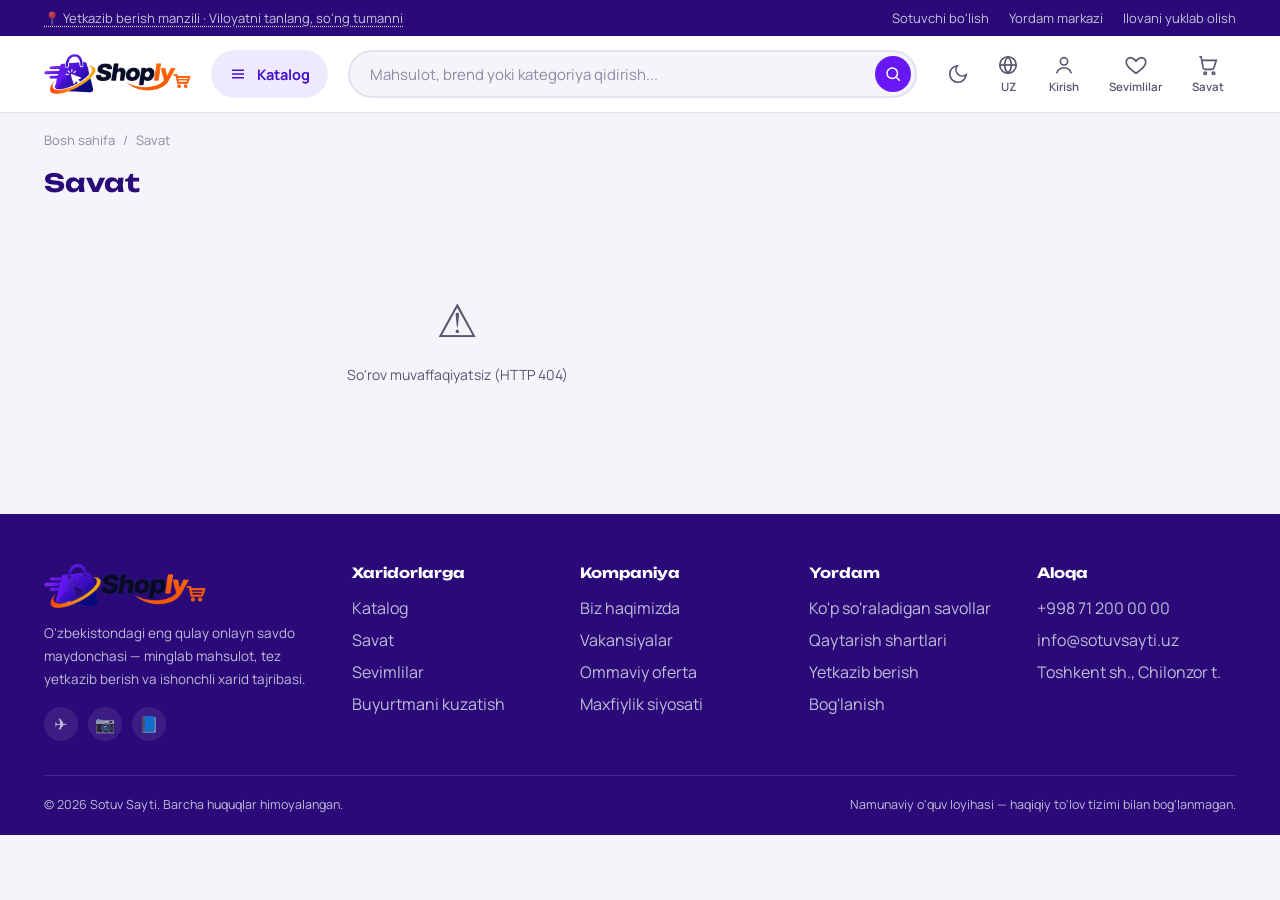
==== cart.html @ d67ecbb9 "first commit" ====
<!DOCTYPE html>
<html lang="uz">

<head>
  <meta charset="UTF-8">
  <meta name="viewport" content="width=device-width, initial-scale=1.0">
  <title>Savat — Shoply</title>
  <script>(function(){try{if(localStorage.getItem("ss_theme")==="dark")document.documentElement.setAttribute("data-theme","dark");}catch(e){}})();</script>
  <link rel="icon" type="icon" href="./images/icons/icon.svg">
  <link rel="stylesheet" href="css/base.css">
  <link rel="stylesheet" href="css/cart.css">
</head>

<body>

  <!-- header -->
  <div id="header-mount"></div>

  <main class="container">
    <div class="breadcrumbs"><a class="breadcrumbs__link" href="index.html" id="crumb-home">Bosh sahifa</a>
      <span>/</span> <span id="crumb-cart">Savat</span></div>
    <h1 class="section__title cart-title" id="cart-page-title">Savat</h1>

    <!-- savat ro'yxati + buyurtma xulosasi -->
    <div class="cart__layout" id="cart-layout">
      <div id="cart-list-mount"></div>
      <div class="order-summary" id="summary-mount"></div>
    </div>
    <!-- /savat -->
  </main>

  <!-- footer -->
  <div id="footer-mount"></div>

  <!-- skriptlar -->
  <script src="js/config.js"></script>
  <script src="js/api.js"></script>
  <script src="js/i18n.js"></script>
  <script src="js/lang-links.js"></script>
  <script src="js/utils.js"></script>
  <script src="js/main.js"></script>
  <script src="js/popups.js"></script>
  <script src="js/cart.js"></script>
</body>

</html>
---- css/base.css ----
/* ==========================================================================
   SOTUV SAYTI — asosiy stil fayli (BEM uslubida)
   Dizayn tizimi: rang, tipografiya, komponentlar.
   Barcha klass nomlari Block__Element--Modifier (BEM) qoidasiga amal qiladi.
   ========================================================================== */

@import url('https://fonts.googleapis.com/css2?family=Unbounded:wght@500;600;700;800&family=Manrope:wght@400;500;600;700;800&family=JetBrains+Mono:wght@500;600;700&display=swap');


:root {
  --color-primary: #6818F5;
  --color-primary-dark: #4412C9;
  --color-primary-darker: #2A0A78;
  --color-primary-light: #EFE9FE;
  --color-gold: #D9A441;
  --color-gold-dark: #B9822A;
  --color-coral: #E8563F;
  --color-coral-light: #FDEAE6;

  --color-bg: #F5F4FA;
  --color-surface: #FFFFFF;
  --color-border: #E4E0EF;
  --color-text: #1E1438;
  --color-text-soft: #5B5470;
  --color-text-faint: #8F89A3;

  --color-success: #2E9E5B;
  --color-star: #F0A93A;

  --font-display: 'Unbounded', system-ui, sans-serif;
  --font-body: 'Manrope', system-ui, sans-serif;
  --font-mono: 'JetBrains Mono', ui-monospace, monospace;

  --radius-sm: 8px;
  --radius-md: 14px;
  --radius-lg: 22px;
  --radius-full: 999px;

  --shadow-sm: 0 1px 2px rgba(68, 18, 201, 0.06), 0 1px 1px rgba(68, 18, 201, 0.04);
  --shadow-md: 0 8px 24px rgba(68, 18, 201, 0.10);
  --shadow-lg: 0 16px 40px rgba(68, 18, 201, 0.16);

  --container: 1240px;
  --header-h: 76px;
}


*,
*::before,
*::after {
  box-sizing: border-box;
}


html {
  scroll-behavior: smooth;
}


body {
  margin: 0;
  font-family: var(--font-body);
  color: var(--color-text);
  background: var(--color-bg);
  -webkit-font-smoothing: antialiased;
}


img {
  max-width: 100%;
  display: block;
}


a {
  color: inherit;
  text-decoration: none;
}


button {
  font-family: inherit;
  cursor: pointer;
}


ul {
  margin: 0;
  padding: 0;
  list-style: none;
}


h1,
h2,
h3,
h4 {
  margin: 0;
  font-family: var(--font-display);
}


p {
  margin: 0;
}


input,
select {
  font-family: inherit;
}


:focus-visible {
  outline: 3px solid var(--color-gold);
  outline-offset: 2px;
  border-radius: 4px;
}


/* animatsiyalarni kamaytirish */
@media (prefers-reduced-motion: reduce) {

  * {
    animation-duration: 0.001ms !important;
    transition-duration: 0.001ms !important;
  }
}


/* container */
.container {
  max-width: var(--container);
  margin: 0 auto;
  padding: 0 24px;
}


/* topbar */
.topbar {
  background: var(--color-primary-darker);
  color: rgba(255, 255, 255, 0.75);
  font-size: 13px;
}


.topbar .container {
  display: flex;
  justify-content: space-between;
  align-items: center;
  height: 36px;
}


.topbar__region {
  display: flex;
  align-items: center;
  gap: 6px;
}


.topbar__links {
  display: flex;
  gap: 20px;
}


.topbar__link:hover {
  color: #fff;
}


/* logo */
.logo {
  display: flex;
  align-items: center;
  gap: 10px;
  font-family: var(--font-display);
  font-weight: 700;
  font-size: 21px;
  color: var(--color-primary-dark);
  white-space: nowrap;
}


.logo--footer {
  color: #fff;
  margin-bottom: 14px;
}


.logo__mark {
  width: 38px;
  height: 38px;
  border-radius: 10px;
  background: linear-gradient(135deg, var(--color-primary) 0%, var(--color-primary-dark) 100%);
  position: relative;
  flex-shrink: 0;
  overflow: hidden;
}


.logo__mark::before,
.logo__mark::after {
  content: "";
  position: absolute;
  border: 2px solid rgba(217, 164, 65, 0.9);
}


.logo__mark::before {
  width: 16px;
  height: 16px;
  transform: rotate(45deg);
  top: 7px;
  left: 11px;
}


.logo__mark::after {
  width: 8px;
  height: 8px;
  border-radius: 50%;
  bottom: 6px;
  right: 6px;
  border-color: #fff;
}


.logo__accent {
  color: var(--color-gold-dark);
}


.logo--footer .logo__accent {
  color: var(--color-gold);
}


/* header */
.header {
  position: sticky;
  top: 0;
  z-index: 100;
  background: var(--color-surface);
  border-bottom: 1px solid var(--color-border);
}


.header__inner {
  display: grid;
  grid-template-columns: auto auto 1fr auto;
  align-items: center;
  gap: 20px;
  height: var(--header-h);
}


.header__actions {
  display: flex;
  align-items: center;
  gap: 6px;
}


/* catalog-menu */
.catalog-menu {
  position: relative;
}


.catalog-menu__trigger {
  display: flex;
  align-items: center;
  gap: 10px;
  height: 48px;
  padding: 0 18px;
  border: none;
  border-radius: var(--radius-full);
  background: var(--color-primary-light);
  color: var(--color-primary-dark);
  font-weight: 700;
  font-size: 14.5px;
  white-space: nowrap;
  transition: background .15s ease, color .15s ease;
}


.catalog-menu__trigger:hover {
  background: #d5ecea;
}


.catalog-menu__trigger--active {
  background: var(--color-primary);
  color: #fff;
}


.catalog-menu__trigger-icon {
  width: 18px;
  height: 18px;
  display: flex;
  align-items: center;
  justify-content: center;
  flex-shrink: 0;
}


.catalog-menu__trigger-icon svg {
  width: 100%;
  height: 100%;
}


.catalog-menu__trigger-icon--close {
  display: none;
}


.catalog-menu__trigger--active .catalog-menu__trigger-icon--open {
  display: none;
}


.catalog-menu__trigger--active .catalog-menu__trigger-icon--close {
  display: flex;
}


.catalog-menu__panel {
  position: absolute;
  top: calc(100% + 10px);
  left: 0;
  z-index: 90;
  display: none;
  background: var(--color-surface);
  border: 1px solid var(--color-border);
  border-radius: var(--radius-lg);
  box-shadow: var(--shadow-lg);
  overflow: hidden;
}


.catalog-menu__panel--open {
  display: flex;
}


.catalog-menu__sidebar {
  width: 300px;
  max-height: 520px;
  overflow-y: auto;
  padding: 10px;
  border-right: 1px solid var(--color-border);
  flex-shrink: 0;
}


.catalog-menu__item {
  display: flex;
  align-items: center;
  gap: 12px;
  width: 100%;
  padding: 11px 14px;
  border: none;
  background: none;
  border-radius: var(--radius-sm);
  font-size: 14px;
  font-weight: 600;
  color: var(--color-text);
  text-align: left;
  white-space: nowrap;
}


.catalog-menu__item:hover,
.catalog-menu__item--active {
  background: var(--color-primary-light);
  color: var(--color-primary-dark);
}


.catalog-menu__item-icon {
  font-size: 18px;
  flex-shrink: 0;
}


.catalog-menu__item-name {
  flex: 1;
  overflow: hidden;
  text-overflow: ellipsis;
}


.catalog-menu__item-arrow {
  color: var(--color-text-faint);
  flex-shrink: 0;
}


.catalog-menu__item:hover .catalog-menu__item-arrow,
.catalog-menu__item--active .catalog-menu__item-arrow {
  color: var(--color-primary);
}


.catalog-menu__flyout {
  width: 640px;
  max-height: 520px;
  overflow-y: auto;
  padding: 26px 30px;
  display: none;
}


.catalog-menu__flyout--open {
  display: block;
}


.catalog-menu__flyout-title {
  font-family: var(--font-display);
  font-size: 18px;
  font-weight: 700;
  color: var(--color-primary-darker);
  margin-bottom: 18px;
  display: flex;
  align-items: center;
  gap: 8px;
}


.catalog-menu__columns {
  display: grid;
  grid-template-columns: repeat(3, 1fr);
  gap: 24px;
}


.catalog-menu__group-title {
  font-size: 13.5px;
  font-weight: 700;
  color: var(--color-text);
  margin-bottom: 12px;
}


.catalog-menu__group-list {
  display: flex;
  flex-direction: column;
  gap: 9px;
}


.catalog-menu__group-link {
  font-size: 13.5px;
  color: var(--color-text-soft);
}


.catalog-menu__group-link:hover {
  color: var(--color-primary);
}


.catalog-menu__backdrop {
  position: fixed;
  inset: 0;
  background: rgba(8, 46, 45, 0.15);
  z-index: 80;
  display: none;
}


.catalog-menu__backdrop--open {
  display: block;
}


/* search */
.search {
  position: relative;
  max-width: 640px;
  width: 100%;
}


.search__input {
  width: 100%;
  height: 48px;
  border-radius: var(--radius-full);
  border: 2px solid var(--color-border);
  background: var(--color-bg);
  padding: 0 52px 0 20px;
  font-size: 15px;
  color: var(--color-text);
  transition: border-color .15s ease, background .15s ease;
}


.search__input:focus {
  border-color: var(--color-primary);
  background: var(--color-surface);
  outline: none;
}


.search__input::placeholder {
  color: var(--color-text-faint);
}


.search__submit {
  position: absolute;
  right: 6px;
  top: 6px;
  width: 36px;
  height: 36px;
  border-radius: 50%;
  border: none;
  background: var(--color-primary);
  color: #fff;
  display: flex;
  align-items: center;
  justify-content: center;
  transition: background .15s ease, transform .12s ease;
}


.search__submit:hover {
  background: var(--color-primary-dark);
}


.search__submit:active {
  transform: scale(0.94);
}


.search__suggest {
  position: absolute;
  top: calc(100% + 8px);
  left: 0;
  right: 0;
  background: var(--color-surface);
  border-radius: var(--radius-md);
  box-shadow: var(--shadow-lg);
  border: 1px solid var(--color-border);
  overflow: hidden;
  z-index: 50;
  display: none;
}


.search__suggest--open {
  display: block;
}


.search__suggest-item {
  display: flex;
  align-items: center;
  gap: 10px;
  padding: 10px 18px;
  font-size: 14px;
  color: var(--color-text-soft);
  border-bottom: 1px solid var(--color-border);
}


.search__suggest-item:last-child {
  border-bottom: none;
}


.search__suggest-item:hover {
  background: var(--color-primary-light);
  color: var(--color-primary-dark);
}


.search__suggest-item strong {
  color: var(--color-text);
}


/* icon-btn */
.icon-btn {
  position: relative;
  display: flex;
  flex-direction: column;
  align-items: center;
  gap: 3px;
  padding: 8px 12px;
  border: none;
  background: none;
  border-radius: var(--radius-sm);
  color: var(--color-text-soft);
  font-size: 11.5px;
  font-weight: 600;
  transition: color .15s ease, background .15s ease;
}


.icon-btn:hover {
  color: var(--color-primary-dark);
  background: var(--color-primary-light);
}


.icon-btn__icon {
  width: 22px;
  height: 22px;
}


.icon-btn__badge {
  position: absolute;
  top: 2px;
  right: 4px;
  min-width: 16px;
  height: 16px;
  padding: 0 4px;
  border-radius: var(--radius-full);
  background: var(--color-coral);
  color: #fff;
  font-size: 10px;
  font-weight: 700;
  display: flex;
  align-items: center;
  justify-content: center;
  border: 2px solid var(--color-surface);
}


/* lang-switcher */
.lang-switcher {
  position: relative;
}


.lang-switcher__menu {
  position: absolute;
  top: calc(100% + 8px);
  right: 0;
  min-width: 180px;
  background: var(--color-surface);
  border: 1px solid var(--color-border);
  border-radius: var(--radius-md);
  box-shadow: var(--shadow-lg);
  padding: 6px;
  display: none;
  z-index: 60;
}


.lang-switcher__menu--open {
  display: block;
}


.lang-switcher__option {
  display: flex;
  align-items: center;
  gap: 10px;
  width: 100%;
  text-align: left;
  border: none;
  background: none;
  padding: 10px 12px;
  border-radius: var(--radius-sm);
  font-size: 13.5px;
  font-weight: 600;
  color: var(--color-text-soft);
}


.lang-switcher__option:hover {
  background: var(--color-primary-light);
  color: var(--color-primary-dark);
}


.lang-switcher__option--active {
  background: var(--color-primary-light);
  color: var(--color-primary-dark);
}


.lang-switcher__code {
  display: inline-flex;
  align-items: center;
  justify-content: center;
  min-width: 26px;
  padding: 2px 6px;
  border-radius: 5px;
  background: var(--color-primary-light);
  color: var(--color-primary-dark);
  font-family: var(--font-mono);
  font-size: 11px;
  font-weight: 700;
}


/* hero */
.hero {
  position: relative;
  margin-top: 20px;
  border-radius: var(--radius-lg);
  overflow: hidden;
  background: linear-gradient(120deg, var(--color-primary-dark) 0%, var(--color-primary) 100%);
  color: #fff;
  min-height: 320px;
  display: flex;
  align-items: center;
}


.hero::before {
  content: "";
  position: absolute;
  inset: 0;
  background-image:
    linear-gradient(45deg, rgba(217, 164, 65, 0.16) 25%, transparent 25%),
    linear-gradient(-45deg, rgba(217, 164, 65, 0.16) 25%, transparent 25%),
    linear-gradient(45deg, transparent 75%, rgba(217, 164, 65, 0.16) 75%),
    linear-gradient(-45deg, transparent 75%, rgba(217, 164, 65, 0.16) 75%);
  background-size: 64px 64px;
  background-position: 0 0, 0 32px, 32px -32px, -32px 0;
  opacity: 0.5;
}


/* btn */
.btn {
  display: inline-flex;
  align-items: center;
  justify-content: center;
  gap: 8px;
  border: none;
  border-radius: var(--radius-full);
  padding: 13px 26px;
  font-weight: 700;
  font-size: 14.5px;
  transition: transform .12s ease, box-shadow .15s ease, background .15s ease;
}


.btn:active {
  transform: scale(0.97);
}


.btn--primary {
  background: var(--color-gold);
  color: var(--color-primary-darker);
}


.btn--primary:hover {
  background: #E5B255;
  box-shadow: var(--shadow-md);
}


.btn--solid {
  background: var(--color-primary);
  color: #fff;
}


.btn--solid:hover {
  background: var(--color-primary-dark);
}


.btn--ghost {
  background: var(--color-primary-light);
  color: var(--color-primary-dark);
}


.btn--ghost:hover {
  background: #d5ecea;
}


.btn--block {
  width: 100%;
}


.btn--lg {
  padding: 16px 28px;
  font-size: 15.5px;
}


.btn--sm {
  padding: 9px 16px;
  font-size: 13px;
}


.btn:disabled {
  opacity: 0.5;
  cursor: not-allowed;
}


/* section */
.section {
  padding: 44px 0;
}


.section__head {
  display: flex;
  justify-content: space-between;
  align-items: flex-end;
  margin-bottom: 22px;
}


.section__title {
  font-size: 25px;
  font-weight: 700;
  color: var(--color-primary-darker);
}


.section__eyebrow {
  display: block;
  font-family: var(--font-mono);
  font-size: 12px;
  letter-spacing: 0.08em;
  text-transform: uppercase;
  color: var(--color-gold-dark);
  margin-bottom: 6px;
  font-weight: 700;
}


.promo-banners__item--gold {
  background: linear-gradient(120deg, #E9BB64, var(--color-gold));
  color: var(--color-primary-darker);
}


.promo-banners__item--coral {
  background: linear-gradient(120deg, #F0806A, var(--color-coral));
  color: #fff;
}


.promo-banners__item .btn {
  align-self: flex-start;
  margin-top: 4px;
}


/* badge */
.badge {
  font-size: 11px;
  font-weight: 800;
  padding: 4px 9px;
  border-radius: var(--radius-full);
  letter-spacing: 0.02em;
}


.badge--sale {
  background: var(--color-coral);
  color: #fff;
}


.badge--new {
  background: var(--color-primary);
  color: #fff;
}


.badge--nogift {
  background: var(--color-gold);
  color: var(--color-primary-darker);
}


/* rating-stars */
.rating-stars {
  color: var(--color-star);
}


/* price */
.price {
  display: flex;
  align-items: baseline;
  gap: 8px;
  font-family: var(--font-mono);
}


.price__now {
  font-size: 16px;
  font-weight: 700;
  color: var(--color-text);
}


.price__old {
  font-size: 12.5px;
  color: var(--color-text-faint);
  text-decoration: line-through;
}


.price__discount {
  font-size: 11.5px;
  font-weight: 700;
  color: var(--color-coral);
}


/* fav-btn */
.fav-btn {
  width: 34px;
  height: 34px;
  border-radius: 50%;
  border: none;
  background: rgba(255, 255, 255, 0.92);
  display: flex;
  align-items: center;
  justify-content: center;
  color: var(--color-text-soft);
  box-shadow: var(--shadow-sm);
  transition: color .15s ease, transform .12s ease;
}


.fav-btn:hover {
  transform: scale(1.08);
}


.fav-btn__icon {
  width: 17px;
  height: 17px;
}


.fav-btn--active {
  color: var(--color-coral);
}


.fav-btn--active .fav-btn__icon {
  fill: var(--color-coral);
}


/* product-card */
.product-grid {
  display: grid;
  grid-template-columns: repeat(5, 1fr);
  gap: 16px;
}


.product-card {
  background: var(--color-surface);
  border: 1px solid var(--color-border);
  border-radius: var(--radius-md);
  overflow: hidden;
  position: relative;
  display: flex;
  flex-direction: column;
  transition: box-shadow .18s ease, transform .18s ease, border-color .18s ease;
}


.product-card:hover {
  box-shadow: var(--shadow-md);
  transform: translateY(-3px);
  border-color: var(--color-primary);
}


.product-card__media {
  position: relative;
  width: 100%;
  height: 0;
  padding-bottom: 100%;
  /* 1:1 nisbat — barcha muhitlarda ishonchli ishlaydi (aspect-ratio'ga tayanmaydi) */
  background: var(--color-bg);
  overflow: hidden;
}


.product-card__media img {
  position: absolute;
  inset: 0;
  width: 100%;
  height: 100%;
  object-fit: cover;
}


.product-card__badges {
  position: absolute;
  top: 10px;
  left: 10px;
  display: flex;
  flex-direction: column;
  gap: 6px;
  z-index: 2;
}


.product-card__fav-btn {
  position: absolute;
  top: 10px;
  right: 10px;
  z-index: 2;
}


.product-card__info {
  padding: 13px 14px 15px;
  display: flex;
  flex-direction: column;
  gap: 6px;
  flex: 1;
}


.product-card__rating {
  display: flex;
  align-items: center;
  gap: 5px;
  font-size: 12px;
  color: var(--color-text-faint);
  font-weight: 600;
}


.product-card__title {
  font-size: 13.5px;
  font-weight: 600;
  line-height: 1.35;
  color: var(--color-text);
  display: -webkit-box;
  -webkit-line-clamp: 2;
  -webkit-box-orient: vertical;
  overflow: hidden;
  min-height: 36px;
}


.product-card__price-row {
  margin-top: auto;
}


.product-card__note {
  font-size: 11.5px;
  color: var(--color-text-faint);
}


.product-card__add-cart {
  margin-top: 8px;
  width: 100%;
  border: 1.5px solid var(--color-primary);
  background: transparent;
  color: var(--color-primary-dark);
  border-radius: var(--radius-full);
  padding: 9px;
  font-weight: 700;
  font-size: 12.5px;
  display: flex;
  align-items: center;
  justify-content: center;
  gap: 6px;
  transition: background .15s ease, color .15s ease;
}


.product-card__add-cart:hover {
  background: var(--color-primary);
  color: #fff;
}


.product-card__add-cart--in-cart {
  background: var(--color-primary);
  color: #fff;
}


.product-card__add-cart-icon {
  width: 15px;
  height: 15px;
}


.filters {
  background: var(--color-surface);
  border: 1px solid var(--color-border);
  border-radius: var(--radius-md);
  padding: 18px;
  position: sticky;
  top: calc(var(--header-h) + 66px);
}


.catalog__result-count {
  font-size: 14px;
  color: var(--color-text-soft);
}


.catalog__result-count strong {
  color: var(--color-text);
}


.catalog__sort-select {
  padding: 10px 14px;
  border-radius: var(--radius-full);
  border: 1.5px solid var(--color-border);
  background: var(--color-surface);
  font-size: 13.5px;
  font-weight: 600;
}


.catalog__chips {
  display: flex;
  gap: 8px;
  flex-wrap: wrap;
  margin-bottom: 16px;
}


.pagination__page {
  min-width: 38px;
  height: 38px;
  padding: 0 8px;
  border: 1.5px solid transparent;
  background: none;
  border-radius: var(--radius-sm);
  font-size: 14px;
  font-weight: 600;
  color: var(--color-text-soft);
}


.pagination__page:hover {
  background: var(--color-primary-light);
  color: var(--color-primary-dark);
}


.pagination__page--active {
  border-color: var(--color-text);
  color: var(--color-text);
  font-weight: 700;
}


/* empty-state */
.empty-state {
  text-align: center;
  padding: 70px 20px;
  color: var(--color-text-soft);
}


.empty-state__icon {
  font-size: 46px;
  margin-bottom: 14px;
}


.empty-state__title {
  font-size: 19px;
  margin-bottom: 8px;
  color: var(--color-text);
}


.empty-state__text {
  font-size: 14px;
}


.empty-state__action {
  margin-top: 16px;
}


/* breadcrumbs */
.breadcrumbs {
  font-size: 13px;
  color: var(--color-text-faint);
  display: flex;
  gap: 8px;
  align-items: center;
  flex-wrap: wrap;
  margin: 18px 0;
}


.breadcrumbs__link:hover {
  color: var(--color-primary);
}


.buy-box__price .price__now {
  font-size: 26px;
}


/* qty-control */
.qty-control {
  display: flex;
  align-items: center;
  border: 1.5px solid var(--color-border);
  border-radius: var(--radius-full);
}


.qty-control__btn {
  width: 34px;
  height: 34px;
  border: none;
  background: none;
  font-size: 16px;
  font-weight: 700;
  color: var(--color-primary-dark);
}


.qty-control__btn:disabled {
  color: var(--color-text-faint);
  cursor: not-allowed;
  opacity: 0.5;
}


.qty-control__value {
  min-width: 30px;
  text-align: center;
  font-weight: 700;
  font-family: var(--font-mono);
}


.reviews__score .rating-stars {
  font-size: 15px;
  margin: 6px 0 4px;
  display: block;
}


.reviews__item .rating-stars {
  font-size: 12px;
}


/* avatar */
.avatar {
  width: 34px;
  height: 34px;
  border-radius: 50%;
  background: var(--color-primary-light);
  color: var(--color-primary-dark);
  display: flex;
  align-items: center;
  justify-content: center;
  font-weight: 700;
  font-size: 13px;
}


.avatar--lg {
  width: 56px;
  height: 56px;
  font-size: 20px;
  margin: 0 auto 14px;
}


/* modal */
.modal {
  position: fixed;
  inset: 0;
  background: rgba(11, 47, 45, 0.55);
  display: none;
  align-items: center;
  justify-content: center;
  z-index: 1000;
  padding: 20px;
}


.modal--open {
  display: flex;
}


.modal__box {
  background: var(--color-surface);
  border-radius: var(--radius-lg);
  width: 100%;
  max-width: 400px;
  padding: 30px;
  position: relative;
  box-shadow: var(--shadow-lg);
}


.modal__close {
  position: absolute;
  top: 16px;
  right: 16px;
  width: 32px;
  height: 32px;
  border-radius: 50%;
  border: none;
  background: var(--color-bg);
  display: flex;
  align-items: center;
  justify-content: center;
  color: var(--color-text-soft);
}


.modal__title {
  font-size: 21px;
  margin-bottom: 6px;
}


.modal__subtitle {
  font-size: 13.5px;
  color: var(--color-text-soft);
  margin-bottom: 22px;
}


.modal__switch {
  text-align: center;
  font-size: 13px;
  color: var(--color-text-soft);
  margin-top: 16px;
}


.modal__switch-btn {
  background: none;
  border: none;
  color: var(--color-primary);
  font-weight: 700;
}


.modal__account {
  text-align: center;
}


.modal__logout {
  width: 100%;
}


/* form-field */
.form-field {
  margin-bottom: 14px;
}


.form-field__label {
  display: block;
  font-size: 12.5px;
  font-weight: 700;
  color: var(--color-text-soft);
  margin-bottom: 6px;
}


.form-field__input {
  width: 100%;
  padding: 12px 14px;
  border: 1.5px solid var(--color-border);
  border-radius: var(--radius-sm);
  font-size: 14px;
}


.form-field__input:focus {
  border-color: var(--color-primary);
  outline: none;
}


.form-field__error {
  font-size: 12.5px;
  color: var(--color-coral);
  margin-top: 4px;
  display: none;
}


.form-field__error--show {
  display: block;
}


/* toast */
.toast {
  position: fixed;
  bottom: 24px;
  left: 50%;
  transform: translateX(-50%) translateY(20px);
  background: var(--color-primary-darker);
  color: #fff;
  padding: 14px 22px;
  border-radius: var(--radius-full);
  font-size: 13.5px;
  font-weight: 600;
  display: flex;
  align-items: center;
  gap: 10px;
  box-shadow: var(--shadow-lg);
  z-index: 1100;
  opacity: 0;
  pointer-events: none;
  transition: opacity .25s ease, transform .25s ease;
}


.toast--show {
  opacity: 1;
  transform: translateX(-50%) translateY(0);
}


.toast__dot {
  width: 8px;
  height: 8px;
  border-radius: 50%;
  background: var(--color-gold);
}


/* footer */
.footer {
  background: var(--color-primary-darker);
  color: rgba(255, 255, 255, 0.72);
  margin-top: 60px;
  padding: 50px 0 22px;
}


.footer__grid {
  display: grid;
  grid-template-columns: 1.4fr repeat(4, 1fr);
  gap: 30px;
  padding-bottom: 34px;
  border-bottom: 1px solid rgba(255, 255, 255, 0.12);
}


.footer__col-title {
  color: #fff;
  font-size: 14px;
  margin-bottom: 16px;
}


.footer__col-list {
  display: flex;
  flex-direction: column;
  gap: 10px;
}


.footer__col-link:hover {
  color: #fff;
}


.footer__about-text {
  font-size: 13.5px;
  line-height: 1.7;
  max-width: 280px;
}


.footer__social {
  display: flex;
  gap: 10px;
  margin-top: 16px;
}


.footer__social-link {
  width: 34px;
  height: 34px;
  border-radius: 50%;
  background: rgba(255, 255, 255, 0.08);
  display: flex;
  align-items: center;
  justify-content: center;
}


.footer__social-link:hover {
  background: var(--color-gold);
  color: var(--color-primary-darker);
}


.footer__contact-list {
  display: flex;
  flex-direction: column;
  gap: 10px;
}


.footer__bottom {
  display: flex;
  justify-content: space-between;
  align-items: center;
  padding-top: 20px;
  font-size: 12.5px;
  flex-wrap: wrap;
  gap: 10px;
}


/* img-placeholder */
.img-placeholder {
  position: absolute;
  inset: 0;
  width: 100%;
  height: 100%;
  display: flex;
  flex-direction: column;
  align-items: center;
  justify-content: center;
  gap: 6px;
  background:
    repeating-linear-gradient(45deg, rgba(14, 124, 123, 0.05) 0 10px, transparent 10px 20px),
    var(--color-primary-light);
  color: var(--color-primary);
}


.img-placeholder__icon {
  width: 30%;
  max-width: 44px;
  opacity: 0.55;
}


.img-placeholder__label {
  font-size: 11px;
  font-weight: 700;
  opacity: 0.6;
}


/* RESPONSIVE */
/* planshet */
@media (max-width: 1100px) {

  .product-grid {
    grid-template-columns: repeat(4, 1fr);
  }


  .catalog-menu__flyout {
    width: 480px;
  }


  .catalog-menu__columns {
    grid-template-columns: repeat(2, 1fr);
  }
}


/* kichik planshet / katta telefon */
@media (max-width: 860px) {

  .logo__accent {
    display: none;
  }


  .catalog-menu__trigger span:not(.catalog-menu__trigger-icon) {
    display: none;
  }


  .catalog-menu__panel {
    position: fixed;
    top: var(--header-h);
    left: 10px;
    right: 10px;
  }


  .catalog-menu__sidebar {
    width: 140px;
  }


  .catalog-menu__flyout {
    width: auto;
    flex: 1;
  }


  .catalog-menu__columns {
    grid-template-columns: 1fr;
  }


  .product-grid {
    grid-template-columns: repeat(3, 1fr);
  }


  .filters {
    position: static;
  }


  .footer__grid {
    grid-template-columns: 1fr 1fr;
  }


  .topbar {
    display: none;
  }


  .header__inner {
    display: flex;
    flex-wrap: wrap;
    height: auto;
    padding: 12px 0;
    row-gap: 10px;
  }


  .search {
    order: 4;
    flex-basis: 100%;
  }
}


/* telefon */
@media (max-width: 560px) {

  .container {
    padding: 0 14px;
  }


  .product-grid {
    grid-template-columns: repeat(2, 1fr);
  }


  .icon-btn__label {
    display: none;
  }


  .footer__grid {
    grid-template-columns: 1fr;
  }


  .catalog-menu__panel {
    left: 4px;
    right: 4px;
  }


  .catalog-menu__sidebar {
    width: 120px;
    padding: 6px;
  }


  .catalog-menu__item-name {
    font-size: 12.5px;
  }
}


/* ==========================================================================
   LOGO (rasm), KUNDUZGI / TUNGI REJIM
   ========================================================================== */
.logo__img { height: 40px; width: auto; display: block; }
.logo--footer .logo__img { height: 44px; }
.icon-btn--theme { padding-inline: 10px; }

:root[data-theme="dark"] {
  --color-primary: #8A4DFF;
  --color-primary-dark: #C4AEFF;
  --color-primary-darker: #1A0A3D;
  --color-primary-light: #241A44;
  --color-gold: #E6B453;
  --color-coral: #FF7A63;
  --color-coral-light: #3A1E1A;

  --color-bg: #0E0B18;
  --color-surface: #171226;
  --color-border: #2C2440;
  --color-text: #EEEAFB;
  --color-text-soft: #B3ACCB;
  --color-text-faint: #7D7596;

  --shadow-sm: 0 1px 2px rgba(0,0,0,.4);
  --shadow-md: 0 8px 24px rgba(0,0,0,.45);
  --shadow-lg: 0 16px 40px rgba(0,0,0,.55);
  color-scheme: dark;
}
:root[data-theme="dark"] body { background: var(--color-bg); color: var(--color-text); }
:root[data-theme="dark"] .logo__img { background: #FFFFFF; border-radius: 12px; padding: 4px 8px; box-sizing: content-box; }


/* ==========================================================================
   POPUPLAR: manzil tanlash, sotuvchi oynasi, ilova oynasi, topbar tugmasi
   ========================================================================== */
.topbar__region--btn { background: none; border: 0; padding: 0; color: inherit; font: inherit; cursor: pointer; text-decoration: underline dotted; text-underline-offset: 3px; }
.modal__box--wide { max-width: 720px; }
.loc-picker { display: grid; grid-template-columns: 1fr 1fr; gap: 16px; margin-top: 12px; }
.loc-col__title { font-size: 12px; font-weight: 700; color: var(--color-text-faint); text-transform: uppercase; letter-spacing: .06em; margin-bottom: 8px; }
.loc-list { max-height: 360px; overflow-y: auto; display: flex; flex-direction: column; gap: 4px; border: 1px solid var(--color-border); border-radius: var(--radius-md); padding: 6px; }
.loc-item { text-align: left; border: 0; background: transparent; padding: 10px 12px; border-radius: var(--radius-sm); color: var(--color-text); font-size: 14px; cursor: pointer; }
.loc-item:hover { background: var(--color-primary-light); }
.loc-item--active { background: var(--color-primary-light); font-weight: 700; color: var(--color-primary-dark); }
.loc-item--selected { outline: 2px solid var(--color-primary); }
.loc-hint { color: var(--color-text-faint); font-size: 14px; padding: 12px; }
.seller-tabs { display: flex; gap: 8px; margin: 14px 0; }
.seller-tab { flex: 1; border: 1px solid var(--color-border); background: var(--color-surface); padding: 10px; border-radius: var(--radius-full); font-weight: 600; cursor: pointer; color: var(--color-text); }
.seller-tab--active { background: var(--color-text); color: var(--color-surface); border-color: var(--color-text); }
.seller-note:empty { display: none; }
.btn--block { width: 100%; justify-content: center; }
.popup-done { font-size: 15px; color: var(--color-success); font-weight: 600; padding: 16px 0; }
@media (max-width: 640px) { .loc-picker { grid-template-columns: 1fr; } }

/* sharhlar (mahsulot sahifasi) */
.review-form { display: grid; gap: 10px; max-width: 560px; margin-bottom: 24px; }
.review-list { display: grid; gap: 12px; }
.review { border: 1px solid var(--color-border); border-radius: var(--radius-md); padding: 14px 16px; background: var(--color-surface); }
.review__head { display: flex; gap: 10px; align-items: center; flex-wrap: wrap; }
.review__stars { color: var(--color-gold); letter-spacing: 1px; }
.review__date { color: var(--color-text-faint); font-size: 12px; margin-left: auto; }
.review__text { margin: 8px 0 0; color: var(--color-text); }
.review__reply { margin-top: 10px; padding: 10px 12px; background: var(--color-primary-light); border-radius: var(--radius-sm); font-size: 14px; }
.review-login { color: var(--color-text-faint); }
---- css/cart.css ----
/* cart.css — cart sahifasi uchun alohida stillar. Umumiy stillar base.css da. */


/* cart */
.cart__layout {
  display: grid;
  grid-template-columns: 1fr 340px;
  gap: 26px;
  align-items: start;
}


.cart__layout--empty {
  grid-template-columns: 1fr;
}


.cart__layout--empty .order-summary {
  display: none;
}


.cart__item {
  display: grid;
  grid-template-columns: 90px 1fr auto auto auto;
  gap: 16px;
  align-items: center;
  background: var(--color-surface);
  border: 1px solid var(--color-border);
  border-radius: var(--radius-md);
  padding: 14px;
  margin-bottom: 12px;
}


.cart__item-img {
  position: relative;
  width: 90px;
  height: 90px;
  border-radius: var(--radius-sm);
  overflow: hidden;
  background: var(--color-bg);
  flex-shrink: 0;
}


.cart__item-img img {
  width: 100%;
  height: 100%;
  object-fit: cover;
}


.cart__item-name {
  font-size: 14px;
  font-weight: 600;
  margin-bottom: 4px;
}


.cart__item-sub {
  font-size: 12.5px;
  color: var(--color-text-faint);
}


.cart__item-price {
  font-family: var(--font-mono);
  font-weight: 700;
  font-size: 15px;
  white-space: nowrap;
}


.cart__item-remove {
  border: none;
  background: none;
  color: var(--color-text-faint);
  width: 32px;
  height: 32px;
  border-radius: 50%;
  display: flex;
  align-items: center;
  justify-content: center;
}


.cart__item-remove:hover {
  background: var(--color-coral-light);
  color: var(--color-coral);
}


/* order-summary */
.order-summary {
  background: var(--color-surface);
  border: 1px solid var(--color-border);
  border-radius: var(--radius-lg);
  padding: 22px;
  position: sticky;
  top: calc(var(--header-h) + 20px);
}


.order-summary__title {
  font-size: 17px;
  margin-bottom: 16px;
}


.order-summary__row {
  display: flex;
  justify-content: space-between;
  font-size: 14px;
  color: var(--color-text-soft);
  padding: 8px 0;
}


.order-summary__row--total {
  font-size: 17px;
  font-weight: 700;
  color: var(--color-text);
  border-top: 1px solid var(--color-border);
  margin-top: 6px;
  padding-top: 14px;
}


.order-summary__row--discount {
  color: var(--color-coral);
}


.order-summary__promo {
  display: flex;
  gap: 8px;
  margin: 14px 0;
}


.order-summary__promo-input {
  flex: 1;
  padding: 10px 12px;
  border: 1.5px solid var(--color-border);
  border-radius: var(--radius-sm);
  font-size: 13px;
}


.order-summary__checkout {
  margin-top: 16px;
}


/* kichik planshet / katta telefon */
@media (max-width: 860px) {


  .cart__layout {
    grid-template-columns: 1fr;
  }
}


/* telefon */
@media (max-width: 560px) {


  .cart__item {
    grid-template-columns: 64px 1fr;
    grid-template-areas: "img name" "img price" "img actions";
  }


  .cart__item-img {
    grid-area: img;
    width: 64px;
    height: 64px;
  }
}


/* ---- Sahifa-darajadagi yordamchi klasslar (inline style o'rniga) ---- */
.cart-title { margin-bottom: 20px; }
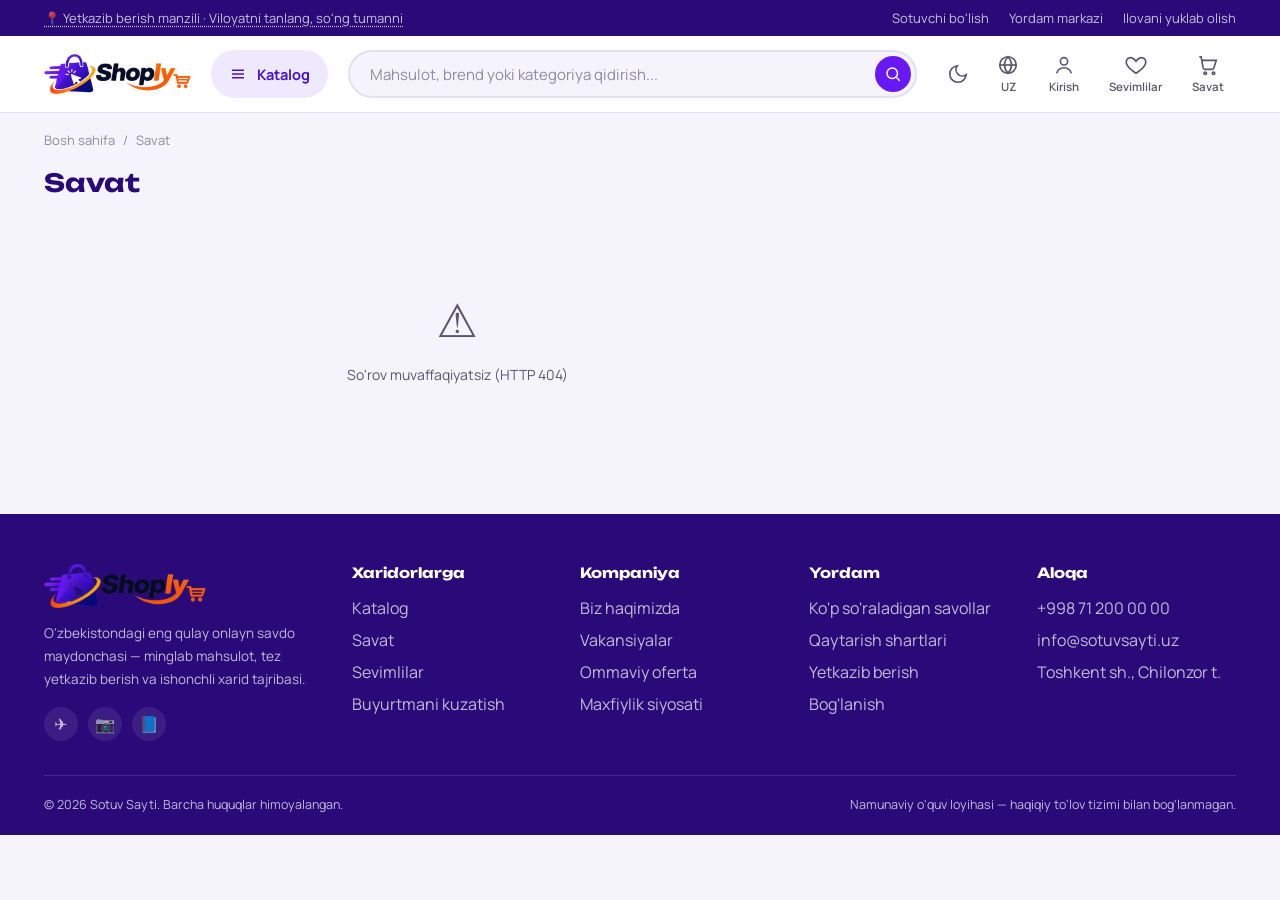
==== commit 48200a2f: "frontend update" ====
--- a/cart.html
+++ b/cart.html
@@ -1,5 +1,5 @@
 <!DOCTYPE html>
-<html lang="uz">
+<html lang="en">
 
 <head>
   <meta charset="UTF-8">
